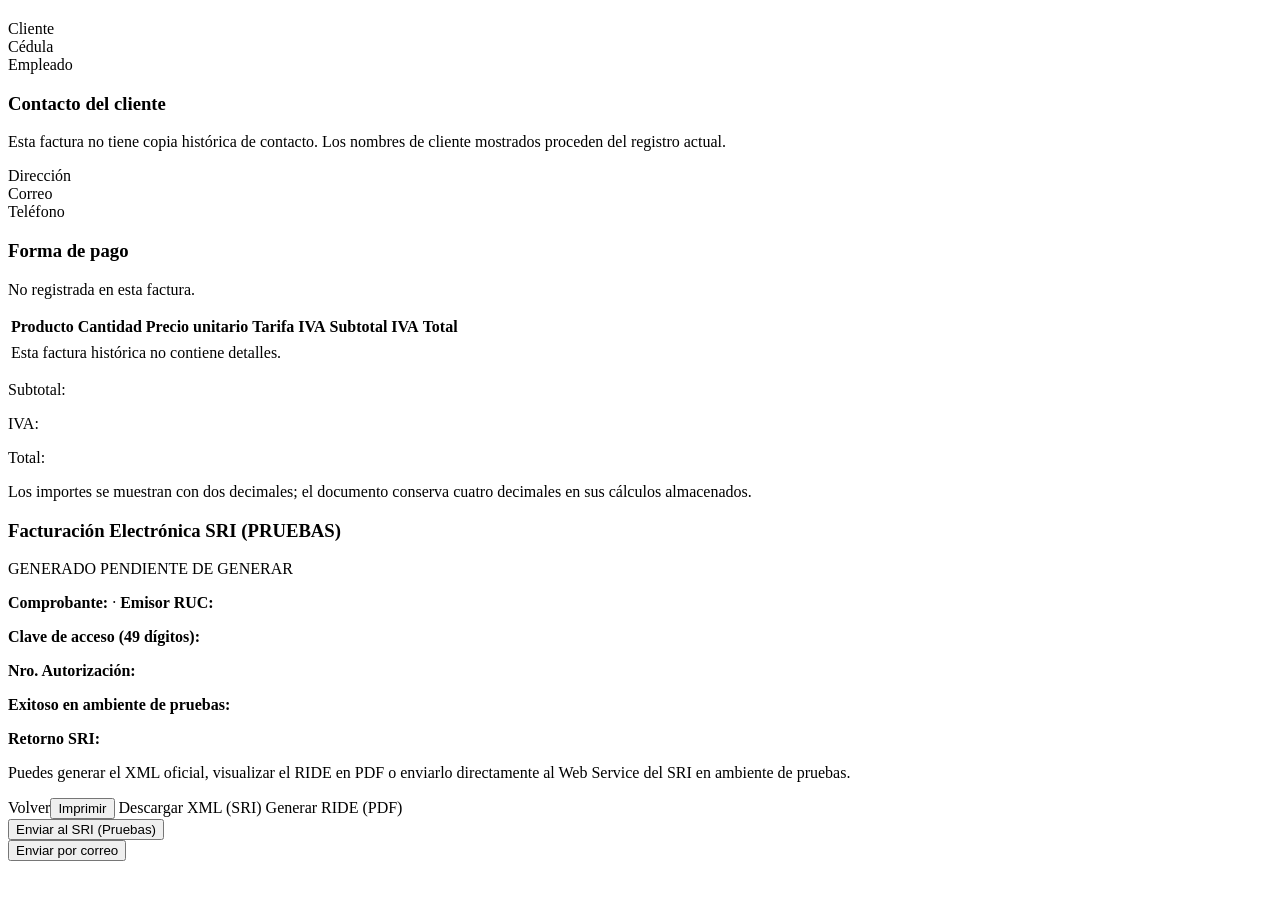
==== src/main/resources/templates/facturas/detalle.html @ 51486e13 "feat: soporte PostgreSQL y facturacion electronica SRI (XML, RIDE PDF y ambiente de pruebas) Signed-" ====
<!DOCTYPE html>
<html lang="es" xmlns:th="http://www.thymeleaf.org"><head th:replace="~{fragments/layout :: head('Detalle de factura | Sistema de Facturación Web')}"></head>
<body class="dashboard-page management-page"><div class="app-shell"><aside th:replace="~{fragments/sidebar :: sidebar('facturas')}"></aside><div class="app-main"><header th:replace="~{fragments/topbar :: topbar('Detalle de factura', 'GESTIÓN')}"></header>
<main class="content-area"><div th:if="${successMessage}" class="alert alert-success" role="status" th:text="${successMessage}"></div><div th:if="${correoMessage}" class="alert alert-info" role="status" th:text="${correoMessage}"></div><div th:if="${correoWarning}" class="alert alert-warning" role="alert" th:text="${correoWarning}"></div><div th:if="${sriSuccess}" class="alert alert-success" role="status" th:text="${sriSuccess}"></div><div th:if="${sriWarning}" class="alert alert-warning" role="alert" th:text="${sriWarning}"></div><section class="page-intro"><h2 th:text="|Factura #${factura.id}|"></h2><p th:text="${#temporals.format(factura.fecha,'dd/MM/yyyy HH:mm:ss')}"></p></section>
<section class="cliente-panel p-4"><dl class="row"><dt class="col-sm-3">Cliente</dt><dd class="col-sm-9" th:text="${factura.cliente}"></dd><dt class="col-sm-3">Cédula</dt><dd class="col-sm-9" th:text="${factura.cedula}"></dd><dt class="col-sm-3">Empleado</dt><dd class="col-sm-9" th:text="${factura.empleado}"></dd></dl>

<section class="factura-contacto-pago mb-4"><div><h3 class="h6">Contacto del cliente</h3><p th:if="${!factura.contacto.historico}" class="text-muted">Esta factura no tiene copia histórica de contacto. Los nombres de cliente mostrados proceden del registro actual.</p><dl th:if="${factura.contacto.historico}"><dt>Dirección</dt><dd th:text="${factura.contacto.direccion ?: '—'}"></dd><dt>Correo</dt><dd th:text="${factura.contacto.correo ?: '—'}"></dd><dt>Teléfono</dt><dd th:text="${factura.contacto.telefono ?: '—'}"></dd></dl></div><div><h3 class="h6">Forma de pago</h3><p th:if="${factura.pago == null}">No registrada en esta factura.</p><div th:if="${factura.pago != null}"><p th:text="${factura.pago.nombre}"></p><strong th:text="${factura.pago.importeVisible()}"></strong><p th:if="${!#strings.isEmpty(factura.pago.detalleVisible())}" class="small text-muted mt-1 mb-0" th:text="${factura.pago.detalleVisible()}"></p></div></div></section>
<div class="table-responsive"><table class="management-table table align-middle"><thead><tr><th>Producto</th><th>Cantidad</th><th>Precio unitario</th><th>Tarifa IVA</th><th>Subtotal</th><th>IVA</th><th>Total</th></tr></thead><tbody><tr th:each="d : ${factura.lineas}"><td th:text="${d.nombre}" data-label="Producto"></td><td th:text="${d.cantidadVisible()}" data-label="Cantidad"></td><td th:text="${d.precioVisible()}" data-label="Precio unitario"></td><td th:text="${d.porcentajeVisible()}" data-label="Tarifa IVA"></td><td th:text="${d.subtotalVisible()}" data-label="Subtotal"></td><td th:text="${d.ivaVisible()}" data-label="IVA"></td><td th:text="${d.totalVisible()}" data-label="Total"></td></tr><tr th:if="${#lists.isEmpty(factura.lineas)}"><td colspan="7">Esta factura histórica no contiene detalles.</td></tr></tbody></table></div>
<div class="text-end invoice-totals"><p>Subtotal: <strong th:text="${factura.subtotalVisible()}"></strong></p><p>IVA: <strong th:text="${factura.ivaVisible()}"></strong></p><p>Total: <strong th:text="${factura.totalVisible()}"></strong></p></div>
<p class="text-muted small">Los importes se muestran con dos decimales; el documento conserva cuatro decimales en sus cálculos almacenados.</p>
<section th:if="${emisor != null}" class="border rounded p-3 mb-3 bg-body-tertiary d-print-none">
  <div class="d-flex flex-wrap justify-content-between align-items-center gap-2 mb-2">
    <h3 class="h6 mb-0"><i class="bi bi-patch-check" aria-hidden="true"></i> Facturación Electrónica SRI (<span th:text="${emisor.ambienteEtiqueta()}">PRUEBAS</span>)</h3>
    <span th:if="${sri != null}" class="badge" th:classappend="${sri.exitosoPruebas} ? 'text-bg-success' : 'text-bg-warning'" th:text="${sri.estadoSri}">GENERADO</span>
    <span th:if="${sri == null}" class="badge text-bg-secondary">PENDIENTE DE GENERAR</span>
  </div>
  <div class="small" th:if="${sri != null}">
    <p class="mb-1"><strong>Comprobante:</strong> <span th:text="${sri.numeroComprobante()}"></span> · <strong>Emisor RUC:</strong> <span th:text="${emisor.ruc}"></span></p>
    <p class="mb-1"><strong>Clave de acceso (49 dígitos):</strong> <code th:text="${sri.claveAcceso}"></code></p>
    <p class="mb-1" th:if="${sri.numeroAutorizacion != null}"><strong>Nro. Autorización:</strong> <code th:text="${sri.numeroAutorizacion}"></code></p>
    <p class="mb-1"><strong>Exitoso en ambiente de pruebas:</strong> <span th:text="${sri.exitosoPruebas ? 'Sí (Aceptado por SRI en Pruebas)' : 'No'}"></span></p>
    <p class="mb-0" th:if="${sri.mensajeRetorno != null}"><strong>Retorno SRI:</strong> <span th:text="${sri.mensajeRetorno}"></span></p>
  </div>
  <p class="small text-muted mb-0" th:if="${sri == null}">Puedes generar el XML oficial, visualizar el RIDE en PDF o enviarlo directamente al Web Service del SRI en ambiente de pruebas.</p>
</section>
<div class="d-flex flex-wrap gap-2 d-print-none"><a class="btn btn-outline-secondary" th:href="@{/modulos/facturas}">Volver</a><button class="btn btn-outline-success" type="button" id="factura-imprimir">Imprimir</button><a class="btn btn-outline-dark" th:href="@{/modulos/facturas/{id}/xml(id=${factura.id})}"><i class="bi bi-filetype-xml" aria-hidden="true"></i> Descargar XML (SRI)</a><a class="btn btn-outline-danger" target="_blank" th:href="@{/modulos/facturas/{id}/ride(id=${factura.id})}"><i class="bi bi-file-earmark-pdf" aria-hidden="true"></i> Generar RIDE (PDF)</a><form method="post" th:action="@{/modulos/facturas/{id}/enviar-sri(id=${factura.id})}" class="d-inline"><button class="btn btn-success" type="submit"><i class="bi bi-cloud-upload" aria-hidden="true"></i> Enviar al SRI (Pruebas)</button></form><form th:if="${factura.contacto.correo != null and !#strings.isEmpty(factura.contacto.correo)}" method="post" th:action="@{/modulos/facturas/{id}/enviar-correo(id=${factura.id})}" class="d-inline"><button class="btn btn-outline-primary" type="submit" th:title="|Enviar a ${factura.contacto.correo}|"><i class="bi bi-envelope" aria-hidden="true"></i> Enviar por correo</button></form></div></section></main>
</div></div><style>@media print { .sidebar,.topbar,.alert { display:none!important } .app-shell,.app-main { display:block!important;margin:0!important;padding:0!important;width:100%!important } .content-area { padding:0!important } .table-responsive { overflow:visible!important } .cliente-panel { border:0!important;box-shadow:none!important } }</style><script src="https://cdn.jsdelivr.net/npm/bootstrap@5.3.3/dist/js/bootstrap.bundle.min.js"></script><script th:src="@{/js/app.js}"></script><script th:src="@{/js/facturas.js}"></script></body></html>
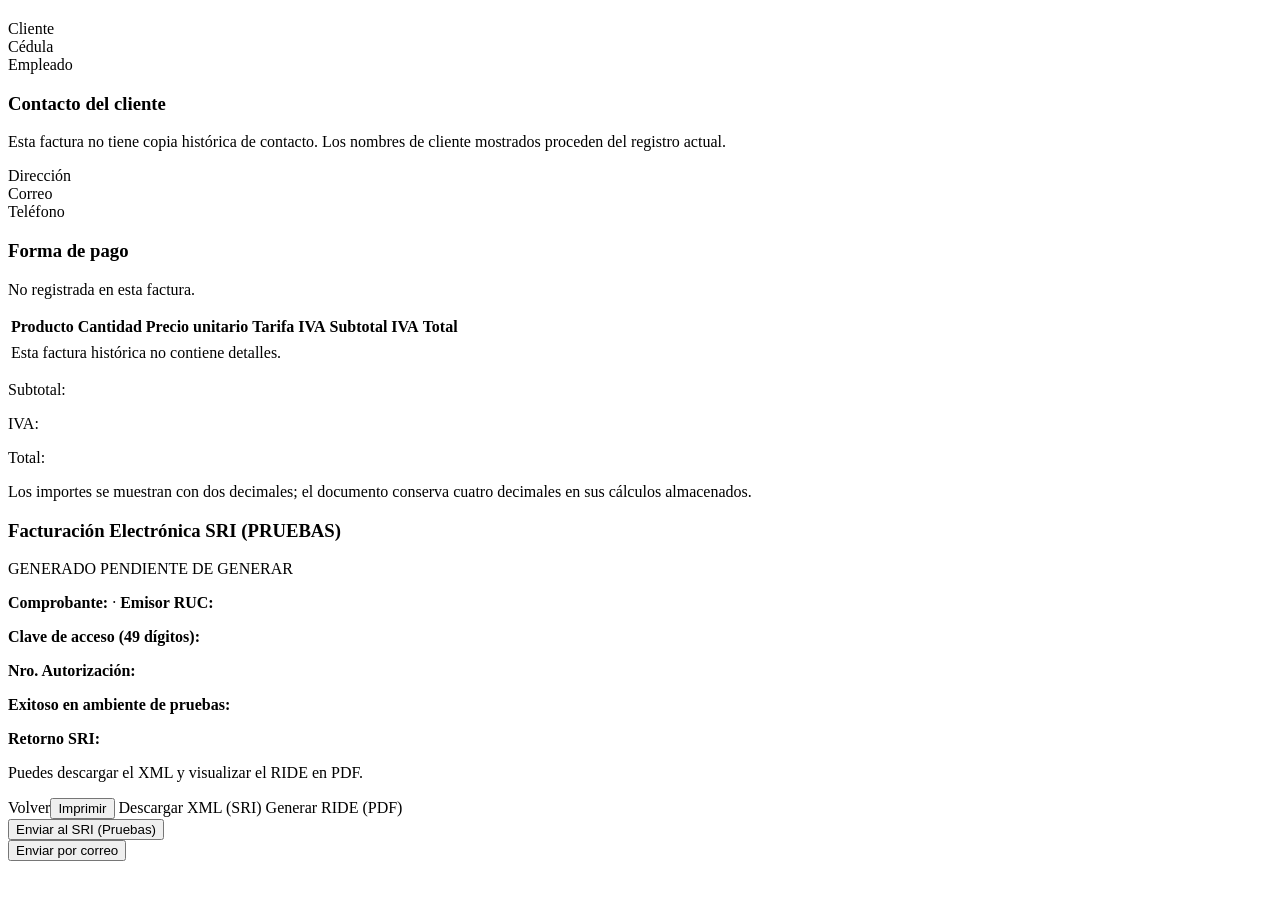
==== commit 9a0609aa: "Agrega ambiente aislado de facturacion de pruebas con PostgreSQL" ====
--- a/src/main/resources/templates/facturas/detalle.html
+++ b/src/main/resources/templates/facturas/detalle.html
@@ -21,7 +21,7 @@
     <p class="mb-1"><strong>Exitoso en ambiente de pruebas:</strong> <span th:text="${sri.exitosoPruebas ? 'Sí (Aceptado por SRI en Pruebas)' : 'No'}"></span></p>
     <p class="mb-0" th:if="${sri.mensajeRetorno != null}"><strong>Retorno SRI:</strong> <span th:text="${sri.mensajeRetorno}"></span></p>
   </div>
-  <p class="small text-muted mb-0" th:if="${sri == null}">Puedes generar el XML oficial, visualizar el RIDE en PDF o enviarlo directamente al Web Service del SRI en ambiente de pruebas.</p>
+  <p class="small text-muted mb-0" th:if="${sri == null}">Puedes descargar el XML y visualizar el RIDE en PDF.</p>
 </section>
-<div class="d-flex flex-wrap gap-2 d-print-none"><a class="btn btn-outline-secondary" th:href="@{/modulos/facturas}">Volver</a><button class="btn btn-outline-success" type="button" id="factura-imprimir">Imprimir</button><a class="btn btn-outline-dark" th:href="@{/modulos/facturas/{id}/xml(id=${factura.id})}"><i class="bi bi-filetype-xml" aria-hidden="true"></i> Descargar XML (SRI)</a><a class="btn btn-outline-danger" target="_blank" th:href="@{/modulos/facturas/{id}/ride(id=${factura.id})}"><i class="bi bi-file-earmark-pdf" aria-hidden="true"></i> Generar RIDE (PDF)</a><form method="post" th:action="@{/modulos/facturas/{id}/enviar-sri(id=${factura.id})}" class="d-inline"><button class="btn btn-success" type="submit"><i class="bi bi-cloud-upload" aria-hidden="true"></i> Enviar al SRI (Pruebas)</button></form><form th:if="${factura.contacto.correo != null and !#strings.isEmpty(factura.contacto.correo)}" method="post" th:action="@{/modulos/facturas/{id}/enviar-correo(id=${factura.id})}" class="d-inline"><button class="btn btn-outline-primary" type="submit" th:title="|Enviar a ${factura.contacto.correo}|"><i class="bi bi-envelope" aria-hidden="true"></i> Enviar por correo</button></form></div></section></main>
+<div class="d-flex flex-wrap gap-2 d-print-none"><a class="btn btn-outline-secondary" th:href="@{/modulos/facturas}">Volver</a><button class="btn btn-outline-success" type="button" id="factura-imprimir">Imprimir</button><a class="btn btn-outline-dark" th:href="@{/modulos/facturas/{id}/xml(id=${factura.id})}"><i class="bi bi-filetype-xml" aria-hidden="true"></i> Descargar XML (SRI)</a><a class="btn btn-outline-danger" target="_blank" th:href="@{/modulos/facturas/{id}/ride(id=${factura.id})}"><i class="bi bi-file-earmark-pdf" aria-hidden="true"></i> Generar RIDE (PDF)</a><form th:if="${ambientePruebas}" method="post" th:action="@{/modulos/facturas/{id}/enviar-sri(id=${factura.id})}" class="d-inline"><button class="btn btn-success" type="submit"><i class="bi bi-cloud-upload" aria-hidden="true"></i> Enviar al SRI (Pruebas)</button></form><form th:if="${factura.contacto.correo != null and !#strings.isEmpty(factura.contacto.correo)}" method="post" th:action="@{/modulos/facturas/{id}/enviar-correo(id=${factura.id})}" class="d-inline"><button class="btn btn-outline-primary" type="submit" th:title="|Enviar a ${factura.contacto.correo}|"><i class="bi bi-envelope" aria-hidden="true"></i> Enviar por correo</button></form></div></section></main>
 </div></div><style>@media print { .sidebar,.topbar,.alert { display:none!important } .app-shell,.app-main { display:block!important;margin:0!important;padding:0!important;width:100%!important } .content-area { padding:0!important } .table-responsive { overflow:visible!important } .cliente-panel { border:0!important;box-shadow:none!important } }</style><script src="https://cdn.jsdelivr.net/npm/bootstrap@5.3.3/dist/js/bootstrap.bundle.min.js"></script><script th:src="@{/js/app.js}"></script><script th:src="@{/js/facturas.js}"></script></body></html>
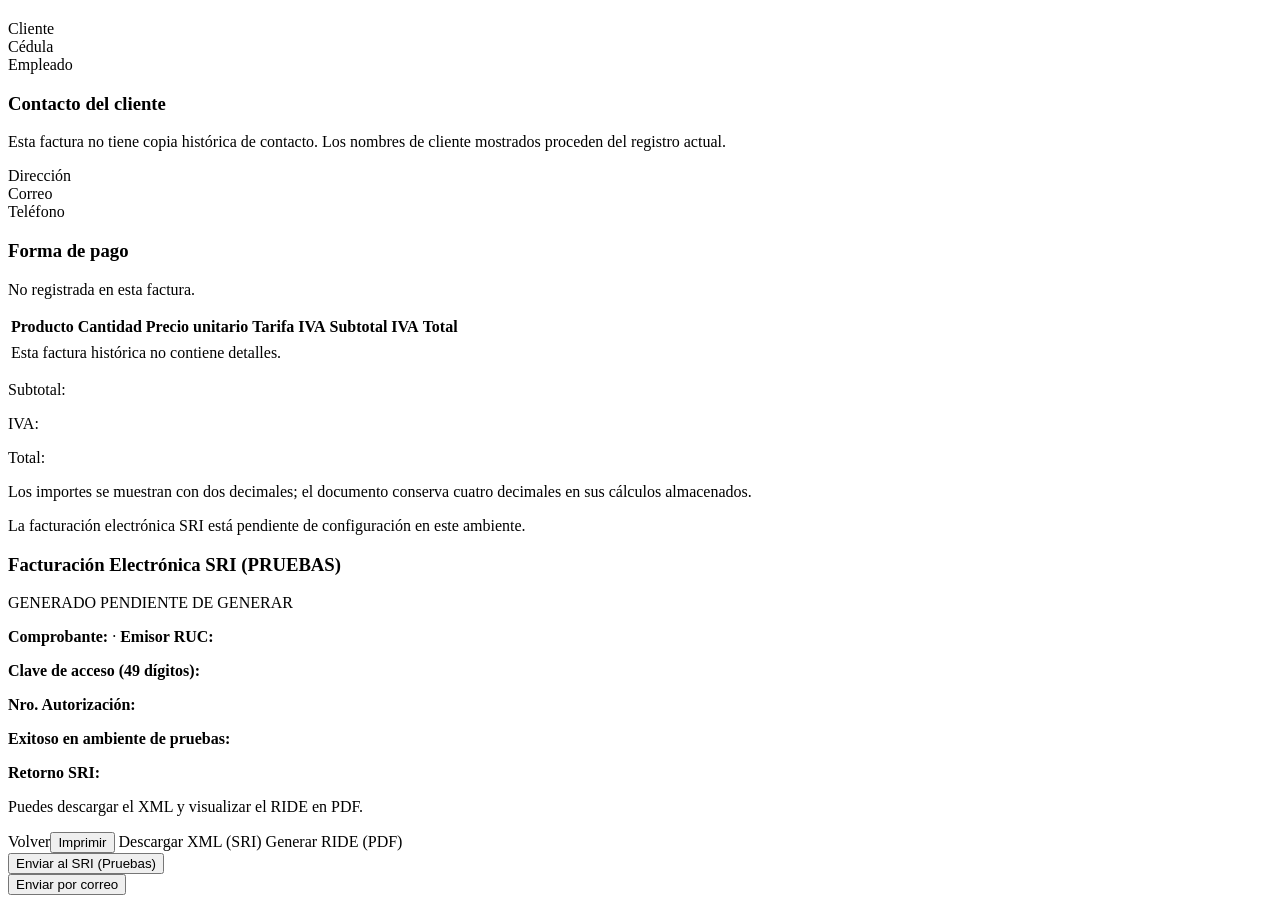
==== commit 96547949: "Muestra el detalle de factura mientras el SRI esta pendiente" ====
--- a/src/main/resources/templates/facturas/detalle.html
+++ b/src/main/resources/templates/facturas/detalle.html
@@ -8,6 +8,7 @@
 <div class="table-responsive"><table class="management-table table align-middle"><thead><tr><th>Producto</th><th>Cantidad</th><th>Precio unitario</th><th>Tarifa IVA</th><th>Subtotal</th><th>IVA</th><th>Total</th></tr></thead><tbody><tr th:each="d : ${factura.lineas}"><td th:text="${d.nombre}" data-label="Producto"></td><td th:text="${d.cantidadVisible()}" data-label="Cantidad"></td><td th:text="${d.precioVisible()}" data-label="Precio unitario"></td><td th:text="${d.porcentajeVisible()}" data-label="Tarifa IVA"></td><td th:text="${d.subtotalVisible()}" data-label="Subtotal"></td><td th:text="${d.ivaVisible()}" data-label="IVA"></td><td th:text="${d.totalVisible()}" data-label="Total"></td></tr><tr th:if="${#lists.isEmpty(factura.lineas)}"><td colspan="7">Esta factura histórica no contiene detalles.</td></tr></tbody></table></div>
 <div class="text-end invoice-totals"><p>Subtotal: <strong th:text="${factura.subtotalVisible()}"></strong></p><p>IVA: <strong th:text="${factura.ivaVisible()}"></strong></p><p>Total: <strong th:text="${factura.totalVisible()}"></strong></p></div>
 <p class="text-muted small">Los importes se muestran con dos decimales; el documento conserva cuatro decimales en sus cálculos almacenados.</p>
+<p th:if="${sriPendienteInstalacion}" class="alert alert-info d-print-none" role="status">La facturación electrónica SRI está pendiente de configuración en este ambiente.</p>
 <section th:if="${emisor != null}" class="border rounded p-3 mb-3 bg-body-tertiary d-print-none">
   <div class="d-flex flex-wrap justify-content-between align-items-center gap-2 mb-2">
     <h3 class="h6 mb-0"><i class="bi bi-patch-check" aria-hidden="true"></i> Facturación Electrónica SRI (<span th:text="${emisor.ambienteEtiqueta()}">PRUEBAS</span>)</h3>
@@ -23,5 +24,5 @@
   </div>
   <p class="small text-muted mb-0" th:if="${sri == null}">Puedes descargar el XML y visualizar el RIDE en PDF.</p>
 </section>
-<div class="d-flex flex-wrap gap-2 d-print-none"><a class="btn btn-outline-secondary" th:href="@{/modulos/facturas}">Volver</a><button class="btn btn-outline-success" type="button" id="factura-imprimir">Imprimir</button><a class="btn btn-outline-dark" th:href="@{/modulos/facturas/{id}/xml(id=${factura.id})}"><i class="bi bi-filetype-xml" aria-hidden="true"></i> Descargar XML (SRI)</a><a class="btn btn-outline-danger" target="_blank" th:href="@{/modulos/facturas/{id}/ride(id=${factura.id})}"><i class="bi bi-file-earmark-pdf" aria-hidden="true"></i> Generar RIDE (PDF)</a><form th:if="${ambientePruebas}" method="post" th:action="@{/modulos/facturas/{id}/enviar-sri(id=${factura.id})}" class="d-inline"><button class="btn btn-success" type="submit"><i class="bi bi-cloud-upload" aria-hidden="true"></i> Enviar al SRI (Pruebas)</button></form><form th:if="${factura.contacto.correo != null and !#strings.isEmpty(factura.contacto.correo)}" method="post" th:action="@{/modulos/facturas/{id}/enviar-correo(id=${factura.id})}" class="d-inline"><button class="btn btn-outline-primary" type="submit" th:title="|Enviar a ${factura.contacto.correo}|"><i class="bi bi-envelope" aria-hidden="true"></i> Enviar por correo</button></form></div></section></main>
+<div class="d-flex flex-wrap gap-2 d-print-none"><a class="btn btn-outline-secondary" th:href="@{/modulos/facturas}">Volver</a><button class="btn btn-outline-success" type="button" id="factura-imprimir">Imprimir</button><a class="btn btn-outline-dark" th:if="${emisor != null}" th:href="@{/modulos/facturas/{id}/xml(id=${factura.id})}"><i class="bi bi-filetype-xml" aria-hidden="true"></i> Descargar XML (SRI)</a><a class="btn btn-outline-danger" target="_blank" th:if="${emisor != null}" th:href="@{/modulos/facturas/{id}/ride(id=${factura.id})}"><i class="bi bi-file-earmark-pdf" aria-hidden="true"></i> Generar RIDE (PDF)</a><form th:if="${ambientePruebas and emisor != null}" method="post" th:action="@{/modulos/facturas/{id}/enviar-sri(id=${factura.id})}" class="d-inline"><button class="btn btn-success" type="submit"><i class="bi bi-cloud-upload" aria-hidden="true"></i> Enviar al SRI (Pruebas)</button></form><form th:if="${factura.contacto.correo != null and !#strings.isEmpty(factura.contacto.correo)}" method="post" th:action="@{/modulos/facturas/{id}/enviar-correo(id=${factura.id})}" class="d-inline"><button class="btn btn-outline-primary" type="submit" th:title="|Enviar a ${factura.contacto.correo}|"><i class="bi bi-envelope" aria-hidden="true"></i> Enviar por correo</button></form></div></section></main>
 </div></div><style>@media print { .sidebar,.topbar,.alert { display:none!important } .app-shell,.app-main { display:block!important;margin:0!important;padding:0!important;width:100%!important } .content-area { padding:0!important } .table-responsive { overflow:visible!important } .cliente-panel { border:0!important;box-shadow:none!important } }</style><script src="https://cdn.jsdelivr.net/npm/bootstrap@5.3.3/dist/js/bootstrap.bundle.min.js"></script><script th:src="@{/js/app.js}"></script><script th:src="@{/js/facturas.js}"></script></body></html>
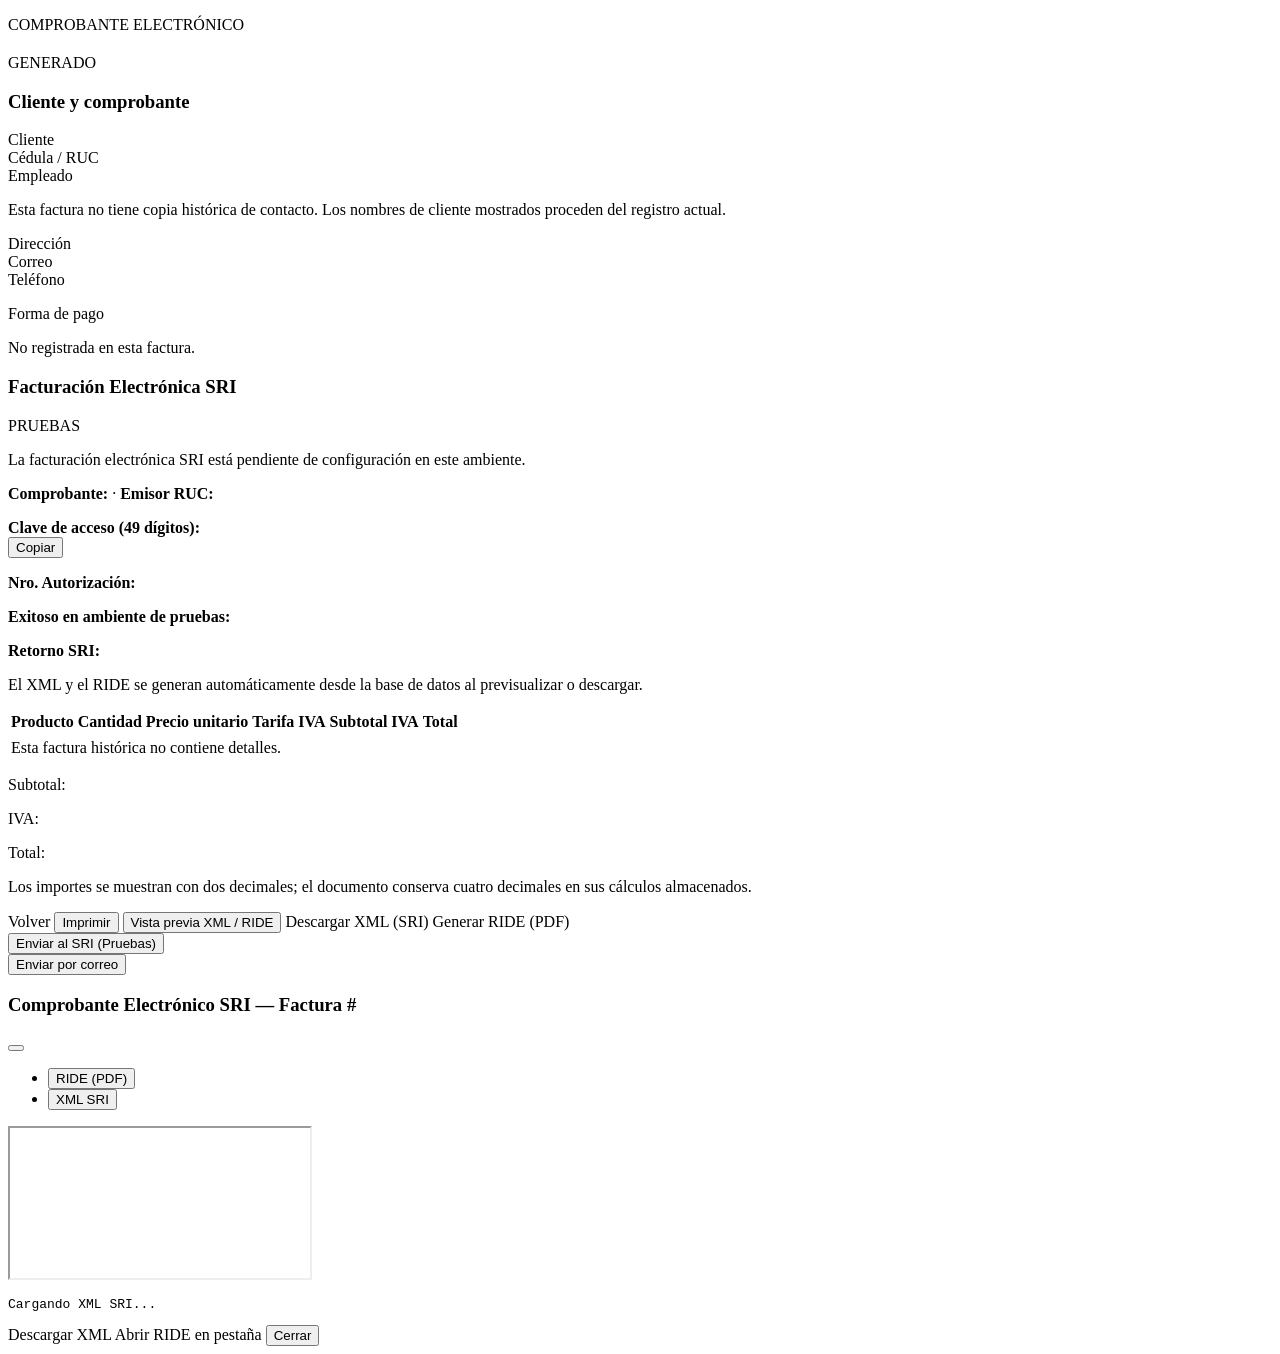
==== commit d93ed512: "feat: rediseño ejecutivo, modales de facturacion, paginacion de clientes y busqueda en vivo Signed-o" ====
--- a/src/main/resources/templates/facturas/detalle.html
+++ b/src/main/resources/templates/facturas/detalle.html
@@ -1,28 +1,195 @@
 <!DOCTYPE html>
 <html lang="es" xmlns:th="http://www.thymeleaf.org"><head th:replace="~{fragments/layout :: head('Detalle de factura | Sistema de Facturación Web')}"></head>
-<body class="dashboard-page management-page"><div class="app-shell"><aside th:replace="~{fragments/sidebar :: sidebar('facturas')}"></aside><div class="app-main"><header th:replace="~{fragments/topbar :: topbar('Detalle de factura', 'GESTIÓN')}"></header>
-<main class="content-area"><div th:if="${successMessage}" class="alert alert-success" role="status" th:text="${successMessage}"></div><div th:if="${correoMessage}" class="alert alert-info" role="status" th:text="${correoMessage}"></div><div th:if="${correoWarning}" class="alert alert-warning" role="alert" th:text="${correoWarning}"></div><div th:if="${sriSuccess}" class="alert alert-success" role="status" th:text="${sriSuccess}"></div><div th:if="${sriWarning}" class="alert alert-warning" role="alert" th:text="${sriWarning}"></div><section class="page-intro"><h2 th:text="|Factura #${factura.id}|"></h2><p th:text="${#temporals.format(factura.fecha,'dd/MM/yyyy HH:mm:ss')}"></p></section>
-<section class="cliente-panel p-4"><dl class="row"><dt class="col-sm-3">Cliente</dt><dd class="col-sm-9" th:text="${factura.cliente}"></dd><dt class="col-sm-3">Cédula</dt><dd class="col-sm-9" th:text="${factura.cedula}"></dd><dt class="col-sm-3">Empleado</dt><dd class="col-sm-9" th:text="${factura.empleado}"></dd></dl>
+<body class="dashboard-page management-page">
+<link rel="stylesheet" th:href="@{/css/facturas.css}"><div class="app-shell"><aside th:replace="~{fragments/sidebar :: sidebar('facturas')}"></aside><div class="app-main"><header th:replace="~{fragments/topbar :: topbar('Detalle de factura', 'GESTIÓN')}"></header>
+<main class="content-area">
+<div th:if="${successMessage}" class="alert alert-success" role="status" th:text="${successMessage}"></div>
+<div th:if="${correoMessage}" class="alert alert-info" role="status" th:text="${correoMessage}"></div>
+<div th:if="${correoWarning}" class="alert alert-warning" role="alert" th:text="${correoWarning}"></div>
+<div th:if="${sriSuccess}" class="alert alert-success" role="status" th:text="${sriSuccess}"></div>
+<div th:if="${sriWarning}" class="alert alert-warning" role="alert" th:text="${sriWarning}"></div>
 
-<section class="factura-contacto-pago mb-4"><div><h3 class="h6">Contacto del cliente</h3><p th:if="${!factura.contacto.historico}" class="text-muted">Esta factura no tiene copia histórica de contacto. Los nombres de cliente mostrados proceden del registro actual.</p><dl th:if="${factura.contacto.historico}"><dt>Dirección</dt><dd th:text="${factura.contacto.direccion ?: '—'}"></dd><dt>Correo</dt><dd th:text="${factura.contacto.correo ?: '—'}"></dd><dt>Teléfono</dt><dd th:text="${factura.contacto.telefono ?: '—'}"></dd></dl></div><div><h3 class="h6">Forma de pago</h3><p th:if="${factura.pago == null}">No registrada en esta factura.</p><div th:if="${factura.pago != null}"><p th:text="${factura.pago.nombre}"></p><strong th:text="${factura.pago.importeVisible()}"></strong><p th:if="${!#strings.isEmpty(factura.pago.detalleVisible())}" class="small text-muted mt-1 mb-0" th:text="${factura.pago.detalleVisible()}"></p></div></div></section>
-<div class="table-responsive"><table class="management-table table align-middle"><thead><tr><th>Producto</th><th>Cantidad</th><th>Precio unitario</th><th>Tarifa IVA</th><th>Subtotal</th><th>IVA</th><th>Total</th></tr></thead><tbody><tr th:each="d : ${factura.lineas}"><td th:text="${d.nombre}" data-label="Producto"></td><td th:text="${d.cantidadVisible()}" data-label="Cantidad"></td><td th:text="${d.precioVisible()}" data-label="Precio unitario"></td><td th:text="${d.porcentajeVisible()}" data-label="Tarifa IVA"></td><td th:text="${d.subtotalVisible()}" data-label="Subtotal"></td><td th:text="${d.ivaVisible()}" data-label="IVA"></td><td th:text="${d.totalVisible()}" data-label="Total"></td></tr><tr th:if="${#lists.isEmpty(factura.lineas)}"><td colspan="7">Esta factura histórica no contiene detalles.</td></tr></tbody></table></div>
-<div class="text-end invoice-totals"><p>Subtotal: <strong th:text="${factura.subtotalVisible()}"></strong></p><p>IVA: <strong th:text="${factura.ivaVisible()}"></strong></p><p>Total: <strong th:text="${factura.totalVisible()}"></strong></p></div>
-<p class="text-muted small">Los importes se muestran con dos decimales; el documento conserva cuatro decimales en sus cálculos almacenados.</p>
-<p th:if="${sriPendienteInstalacion}" class="alert alert-info d-print-none" role="status">La facturación electrónica SRI está pendiente de configuración en este ambiente.</p>
-<section th:if="${emisor != null}" class="border rounded p-3 mb-3 bg-body-tertiary d-print-none">
-  <div class="d-flex flex-wrap justify-content-between align-items-center gap-2 mb-2">
-    <h3 class="h6 mb-0"><i class="bi bi-patch-check" aria-hidden="true"></i> Facturación Electrónica SRI (<span th:text="${emisor.ambienteEtiqueta()}">PRUEBAS</span>)</h3>
+<section class="page-intro d-flex flex-wrap justify-content-between align-items-center gap-3">
+  <div>
+    <p class="eyebrow">COMPROBANTE ELECTRÓNICO</p>
+    <h2 th:text="|Factura #${factura.id}|"></h2>
+    <p th:text="${#temporals.format(factura.fecha,'dd/MM/yyyy HH:mm:ss')}"></p>
+  </div>
+  <div class="text-end" th:if="${emisor != null}">
+    <span class="badge text-bg-light border me-1" th:text="|Ambiente: ${emisor.ambienteEtiqueta()}|"></span>
     <span th:if="${sri != null}" class="badge" th:classappend="${sri.exitosoPruebas} ? 'text-bg-success' : 'text-bg-warning'" th:text="${sri.estadoSri}">GENERADO</span>
-    <span th:if="${sri == null}" class="badge text-bg-secondary">PENDIENTE DE GENERAR</span>
   </div>
-  <div class="small" th:if="${sri != null}">
-    <p class="mb-1"><strong>Comprobante:</strong> <span th:text="${sri.numeroComprobante()}"></span> · <strong>Emisor RUC:</strong> <span th:text="${emisor.ruc}"></span></p>
-    <p class="mb-1"><strong>Clave de acceso (49 dígitos):</strong> <code th:text="${sri.claveAcceso}"></code></p>
-    <p class="mb-1" th:if="${sri.numeroAutorizacion != null}"><strong>Nro. Autorización:</strong> <code th:text="${sri.numeroAutorizacion}"></code></p>
-    <p class="mb-1"><strong>Exitoso en ambiente de pruebas:</strong> <span th:text="${sri.exitosoPruebas ? 'Sí (Aceptado por SRI en Pruebas)' : 'No'}"></span></p>
-    <p class="mb-0" th:if="${sri.mensajeRetorno != null}"><strong>Retorno SRI:</strong> <span th:text="${sri.mensajeRetorno}"></span></p>
+</section>
+
+<section class="cliente-panel p-4">
+  <div class="detalle-grid-superior mb-4">
+    <div class="detalle-card">
+      <div class="detalle-card-head">
+        <h3 class="h6 mb-0"><i class="bi bi-person-vcard me-1" aria-hidden="true"></i> Cliente y comprobante</h3>
+      </div>
+      <dl class="row mb-2">
+        <dt class="col-sm-4">Cliente</dt><dd class="col-sm-8" th:text="${factura.cliente}"></dd>
+        <dt class="col-sm-4">Cédula / RUC</dt><dd class="col-sm-8" th:text="${factura.cedula}"></dd>
+        <dt class="col-sm-4">Empleado</dt><dd class="col-sm-8" th:text="${factura.empleado}"></dd>
+      </dl>
+      <div class="detalle-subbloque">
+        <p th:if="${!factura.contacto.historico}" class="text-muted small mb-0">Esta factura no tiene copia histórica de contacto. Los nombres de cliente mostrados proceden del registro actual.</p>
+        <dl th:if="${factura.contacto.historico}" class="row mb-0 small">
+          <dt class="col-sm-4">Dirección</dt><dd class="col-sm-8" th:text="${factura.contacto.direccion ?: '—'}"></dd>
+          <dt class="col-sm-4">Correo</dt><dd class="col-sm-8" th:text="${factura.contacto.correo ?: '—'}"></dd>
+          <dt class="col-sm-4">Teléfono</dt><dd class="col-sm-8" th:text="${factura.contacto.telefono ?: '—'}"></dd>
+        </dl>
+      </div>
+      <div class="detalle-subbloque mt-2">
+        <span class="small fw-semibold d-block mb-1">Forma de pago</span>
+        <p th:if="${factura.pago == null}" class="mb-0 small text-muted">No registrada en esta factura.</p>
+        <div th:if="${factura.pago != null}" class="d-flex flex-wrap justify-content-between align-items-center gap-2">
+          <div>
+            <span th:text="${factura.pago.nombre}"></span>
+            <p th:if="${!#strings.isEmpty(factura.pago.detalleVisible())}" class="small text-muted mb-0" th:text="${factura.pago.detalleVisible()}"></p>
+          </div>
+          <strong th:text="${factura.pago.importeVisible()}"></strong>
+        </div>
+      </div>
+    </div>
+
+    <div class="detalle-card">
+      <div class="detalle-card-head">
+        <h3 class="h6 mb-0"><i class="bi bi-patch-check me-1" aria-hidden="true"></i> Facturación Electrónica SRI</h3>
+        <span th:if="${emisor != null}" class="badge text-bg-light border" th:text="${emisor.ambienteEtiqueta()}">PRUEBAS</span>
+      </div>
+      <p th:if="${sriPendienteInstalacion}" class="alert alert-info d-print-none mb-0" role="status">La facturación electrónica SRI está pendiente de configuración en este ambiente.</p>
+      <div th:if="${emisor != null and sri != null}" class="small">
+        <p class="mb-1"><strong>Comprobante:</strong> <span th:text="${sri.numeroComprobante()}"></span> · <strong>Emisor RUC:</strong> <span th:text="${emisor.ruc}"></span></p>
+        <div class="mb-2">
+          <strong class="d-block mb-1">Clave de acceso (49 dígitos):</strong>
+          <div class="d-flex align-items-center gap-2">
+            <code class="flex-grow-1 p-2 rounded border bg-body" id="sri-clave-acceso" th:text="${sri.claveAcceso}"></code>
+            <button type="button" class="btn btn-sm btn-outline-secondary d-print-none" id="btn-copiar-clave" title="Copiar clave de acceso">
+              <i class="bi bi-clipboard" aria-hidden="true"></i> Copiar
+            </button>
+          </div>
+        </div>
+        <p class="mb-1" th:if="${sri.numeroAutorizacion != null}"><strong>Nro. Autorización:</strong> <code th:text="${sri.numeroAutorizacion}"></code></p>
+        <p class="mb-1"><strong>Exitoso en ambiente de pruebas:</strong> <span th:text="${sri.exitosoPruebas ? 'Sí (Aceptado por SRI en Pruebas)' : 'No'}"></span></p>
+        <p class="mb-0" th:if="${sri.mensajeRetorno != null}"><strong>Retorno SRI:</strong> <span th:text="${sri.mensajeRetorno}"></span></p>
+      </div>
+      <p class="small text-muted mb-0" th:if="${emisor != null and sri == null}">El XML y el RIDE se generan automáticamente desde la base de datos al previsualizar o descargar.</p>
+    </div>
   </div>
-  <p class="small text-muted mb-0" th:if="${sri == null}">Puedes descargar el XML y visualizar el RIDE en PDF.</p>
+
+  <div class="table-responsive">
+    <table class="management-table table align-middle">
+      <thead><tr><th>Producto</th><th>Cantidad</th><th>Precio unitario</th><th>Tarifa IVA</th><th>Subtotal</th><th>IVA</th><th>Total</th></tr></thead>
+      <tbody>
+        <tr th:each="d : ${factura.lineas}">
+          <td th:text="${d.nombre}" data-label="Producto"></td>
+          <td th:text="${d.cantidadVisible()}" data-label="Cantidad"></td>
+          <td th:text="${d.precioVisible()}" data-label="Precio unitario"></td>
+          <td th:text="${d.porcentajeVisible()}" data-label="Tarifa IVA"></td>
+          <td th:text="${d.subtotalVisible()}" data-label="Subtotal"></td>
+          <td th:text="${d.ivaVisible()}" data-label="IVA"></td>
+          <td th:text="${d.totalVisible()}" data-label="Total"></td>
+        </tr>
+        <tr th:if="${#lists.isEmpty(factura.lineas)}"><td colspan="7">Esta factura histórica no contiene detalles.</td></tr>
+      </tbody>
+    </table>
+  </div>
+
+  <div class="text-end invoice-totals"><p>Subtotal: <strong th:text="${factura.subtotalVisible()}"></strong></p><p>IVA: <strong th:text="${factura.ivaVisible()}"></strong></p><p>Total: <strong th:text="${factura.totalVisible()}"></strong></p></div>
+  <p class="text-muted small">Los importes se muestran con dos decimales; el documento conserva cuatro decimales en sus cálculos almacenados.</p>
+
+  <div class="d-flex flex-wrap justify-content-between align-items-center gap-2 pt-3 border-top d-print-none">
+    <div class="d-flex flex-wrap gap-2">
+      <a class="btn btn-outline-secondary" th:href="@{/modulos/facturas}">Volver</a>
+      <button class="btn btn-outline-success" type="button" id="factura-imprimir">Imprimir</button>
+      <button th:if="${emisor != null}" type="button" class="btn btn-outline-success" id="btn-abrir-visor-sri"
+              data-bs-toggle="modal" data-bs-target="#modalVisorSri"
+              th:attr="data-xml-url=@{/modulos/facturas/{id}/xml(id=${factura.id})},data-ride-url=@{/modulos/facturas/{id}/ride(id=${factura.id})}">
+        <i class="bi bi-eye" aria-hidden="true"></i> Vista previa XML / RIDE
+      </button>
+      <a class="btn btn-outline-dark" th:if="${emisor != null}" th:href="@{/modulos/facturas/{id}/xml(id=${factura.id})}"><i class="bi bi-filetype-xml" aria-hidden="true"></i> Descargar XML (SRI)</a>
+      <a class="btn btn-outline-danger" target="_blank" th:if="${emisor != null}" th:href="@{/modulos/facturas/{id}/ride(id=${factura.id})}"><i class="bi bi-file-earmark-pdf" aria-hidden="true"></i> Generar RIDE (PDF)</a>
+    </div>
+    <div class="d-flex flex-wrap gap-2">
+      <form th:if="${ambientePruebas and emisor != null}" method="post" th:action="@{/modulos/facturas/{id}/enviar-sri(id=${factura.id})}" class="d-inline">
+        <button class="btn btn-success" type="submit"><i class="bi bi-cloud-upload" aria-hidden="true"></i> Enviar al SRI (Pruebas)</button>
+      </form>
+      <form th:if="${factura.contacto.correo != null and !#strings.isEmpty(factura.contacto.correo)}" method="post" th:action="@{/modulos/facturas/{id}/enviar-correo(id=${factura.id})}" class="d-inline">
+        <button class="btn btn-outline-primary" type="submit" th:title="|Enviar a ${factura.contacto.correo}|"><i class="bi bi-envelope" aria-hidden="true"></i> Enviar por correo</button>
+      </form>
+    </div>
+  </div>
 </section>
-<div class="d-flex flex-wrap gap-2 d-print-none"><a class="btn btn-outline-secondary" th:href="@{/modulos/facturas}">Volver</a><button class="btn btn-outline-success" type="button" id="factura-imprimir">Imprimir</button><a class="btn btn-outline-dark" th:if="${emisor != null}" th:href="@{/modulos/facturas/{id}/xml(id=${factura.id})}"><i class="bi bi-filetype-xml" aria-hidden="true"></i> Descargar XML (SRI)</a><a class="btn btn-outline-danger" target="_blank" th:if="${emisor != null}" th:href="@{/modulos/facturas/{id}/ride(id=${factura.id})}"><i class="bi bi-file-earmark-pdf" aria-hidden="true"></i> Generar RIDE (PDF)</a><form th:if="${ambientePruebas and emisor != null}" method="post" th:action="@{/modulos/facturas/{id}/enviar-sri(id=${factura.id})}" class="d-inline"><button class="btn btn-success" type="submit"><i class="bi bi-cloud-upload" aria-hidden="true"></i> Enviar al SRI (Pruebas)</button></form><form th:if="${factura.contacto.correo != null and !#strings.isEmpty(factura.contacto.correo)}" method="post" th:action="@{/modulos/facturas/{id}/enviar-correo(id=${factura.id})}" class="d-inline"><button class="btn btn-outline-primary" type="submit" th:title="|Enviar a ${factura.contacto.correo}|"><i class="bi bi-envelope" aria-hidden="true"></i> Enviar por correo</button></form></div></section></main>
-</div></div><style>@media print { .sidebar,.topbar,.alert { display:none!important } .app-shell,.app-main { display:block!important;margin:0!important;padding:0!important;width:100%!important } .content-area { padding:0!important } .table-responsive { overflow:visible!important } .cliente-panel { border:0!important;box-shadow:none!important } }</style><script src="https://cdn.jsdelivr.net/npm/bootstrap@5.3.3/dist/js/bootstrap.bundle.min.js"></script><script th:src="@{/js/app.js}"></script><script th:src="@{/js/facturas.js}"></script></body></html>
+
+<div th:if="${emisor != null}" class="modal fade d-print-none" id="modalVisorSri" tabindex="-1" aria-labelledby="modalVisorSriTitulo" aria-hidden="true">
+  <div class="modal-dialog modal-xl modal-dialog-scrollable modal-dialog-centered">
+    <div class="modal-content">
+      <div class="modal-header">
+        <h3 class="modal-title h5 mb-0" id="modalVisorSriTitulo"><i class="bi bi-file-earmark-code me-2" aria-hidden="true"></i>Comprobante Electrónico SRI — Factura #<span th:text="${factura.id}"></span></h3>
+        <button type="button" class="btn-close" data-bs-dismiss="modal" aria-label="Cerrar"></button>
+      </div>
+      <div class="modal-body">
+        <ul class="nav nav-tabs mb-3" role="tablist">
+          <li class="nav-item" role="presentation">
+            <button class="nav-link active" id="tab-ride-btn" data-bs-toggle="tab" data-bs-target="#tab-ride" type="button" role="tab">RIDE (PDF)</button>
+          </li>
+          <li class="nav-item" role="presentation">
+            <button class="nav-link" id="tab-xml-btn" data-bs-toggle="tab" data-bs-target="#tab-xml" type="button" role="tab">XML SRI</button>
+          </li>
+        </ul>
+        <div class="tab-content">
+          <div class="tab-pane fade show active" id="tab-ride" role="tabpanel">
+            <iframe id="visor-ride-frame" class="visor-ride-frame" title="Vista previa RIDE PDF"></iframe>
+          </div>
+          <div class="tab-pane fade" id="tab-xml" role="tabpanel">
+            <pre id="visor-xml-codigo" class="visor-xml-pre">Cargando XML SRI...</pre>
+          </div>
+        </div>
+      </div>
+      <div class="modal-footer">
+        <a class="btn btn-outline-dark" th:href="@{/modulos/facturas/{id}/xml(id=${factura.id})}">Descargar XML</a>
+        <a class="btn btn-outline-danger" target="_blank" th:href="@{/modulos/facturas/{id}/ride(id=${factura.id})}">Abrir RIDE en pestaña</a>
+        <button type="button" class="btn btn-outline-secondary" data-bs-dismiss="modal">Cerrar</button>
+      </div>
+    </div>
+  </div>
+</div>
+</main>
+</div></div>
+<style>@media print { .sidebar,.topbar,.alert { display:none!important } .app-shell,.app-main { display:block!important;margin:0!important;padding:0!important;width:100%!important } .content-area { padding:0!important } .table-responsive { overflow:visible!important } .cliente-panel { border:0!important;box-shadow:none!important } }</style>
+<script src="https://cdn.jsdelivr.net/npm/bootstrap@5.3.3/dist/js/bootstrap.bundle.min.js"></script>
+<script th:src="@{/js/app.js}"></script>
+<script th:src="@{/js/facturas.js}"></script>
+<script>
+(() => {
+  const copiar = document.getElementById('btn-copiar-clave');
+  const clave = document.getElementById('sri-clave-acceso');
+  if (copiar && clave && navigator.clipboard) {
+    copiar.addEventListener('click', async () => {
+      await navigator.clipboard.writeText(clave.textContent.trim());
+      copiar.innerHTML = '<i class="bi bi-check2" aria-hidden="true"></i> Copiada';
+      setTimeout(() => { copiar.innerHTML = '<i class="bi bi-clipboard" aria-hidden="true"></i> Copiar'; }, 2000);
+    });
+  }
+  const modal = document.getElementById('modalVisorSri');
+  const btn = document.getElementById('btn-abrir-visor-sri');
+  if (modal && btn) {
+    let cargado = false;
+    modal.addEventListener('show.bs.modal', async () => {
+      if (cargado) return;
+      cargado = true;
+      const frame = document.getElementById('visor-ride-frame');
+      const pre = document.getElementById('visor-xml-codigo');
+      if (frame) frame.src = btn.dataset.rideUrl;
+      if (pre) {
+        try {
+          const resp = await fetch(btn.dataset.xmlUrl);
+          pre.textContent = await resp.text();
+        } catch { pre.textContent = 'No se pudo cargar la vista previa del XML.'; }
+      }
+    });
+  }
+})();
+</script>
+</body></html>
